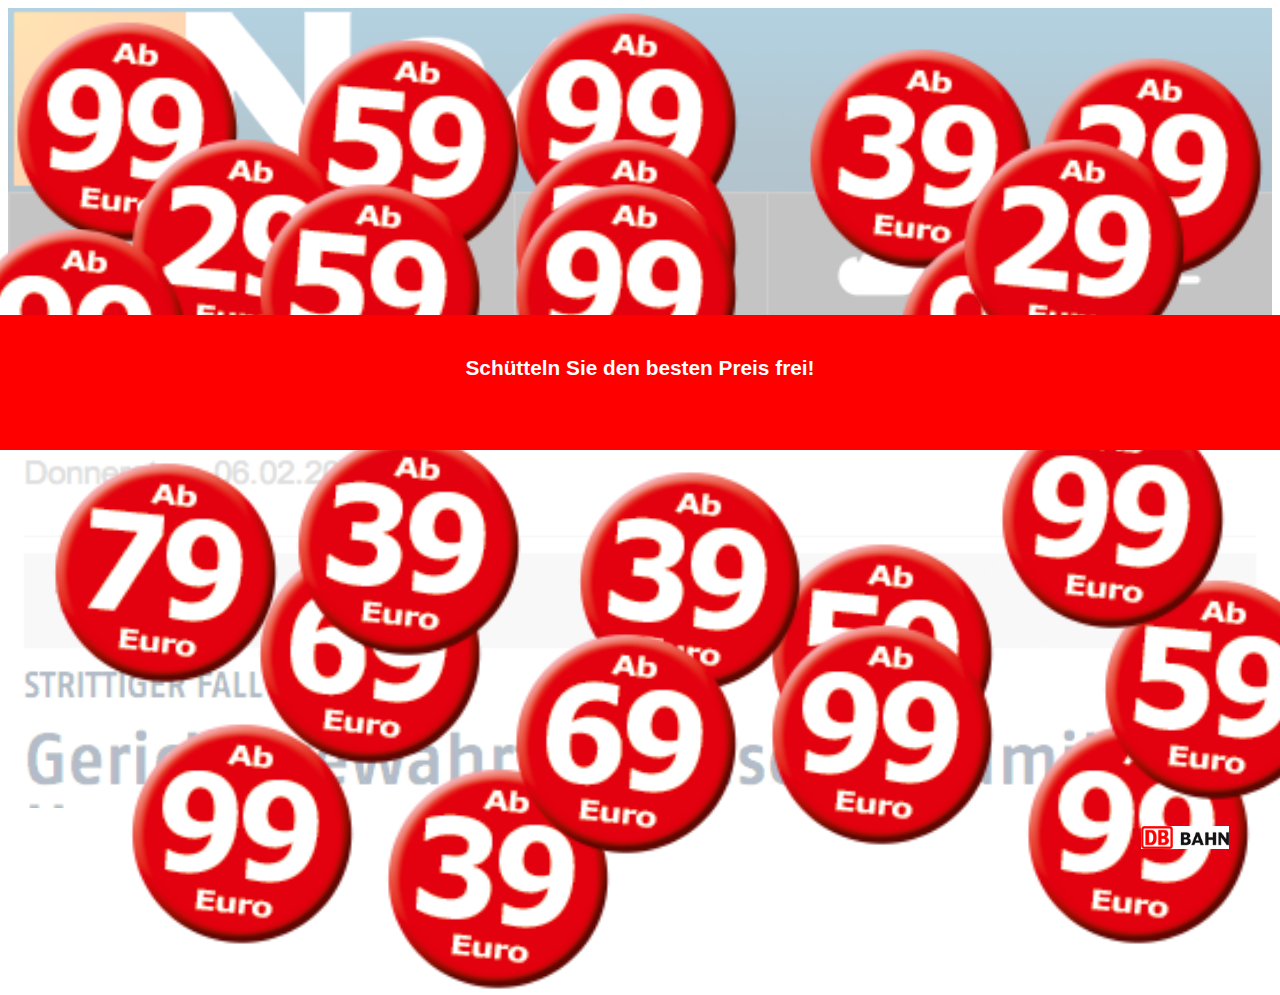
==== index.html @ 389d2ee1 "Create lupe()" ====
<!DOCTYPE html>
<!--[if lt IE 7]>      <html class="no-js lt-ie9 lt-ie8 lt-ie7"> <![endif]-->
<!--[if IE 7]>         <html class="no-js lt-ie9 lt-ie8"> <![endif]-->
<!--[if IE 8]>         <html class="no-js lt-ie9"> <![endif]-->
<!--[if gt IE 8]><!--> <html class="no-js"> <!--<![endif]-->
    <head>
        <meta charset="utf-8">
        <meta http-equiv="X-UA-Compatible" content="IE=edge">
        <title>Deutsche Bahn</title>
        <meta name="description" content="">
        <meta name="viewport" content="width=device-width, initial-scale=1">
        <link rel="stylesheet" href="css/normalize.css">
        <link rel="stylesheet" href="css/main.css">
        <script src="js/vendor/modernizr-2.6.2.min.js"></script>
    </head>
    <body>
        <!--[if lt IE 7]>
            <p class="browsehappy">You are using an <strong>outdated</strong> browser. Please <a href="http://browsehappy.com/">upgrade your browser</a> to improve your experience.</p>
        <![endif]-->

        <!-- Add your site or application content here -->
        <div class="main-container">
            <div class="transparent">
                <div id="btn1" class="btn"><img src="img/99.png"/></div>
                <div id="btn2" class="btn"><img src="img/59.png"/></div>
                <div id="btn3" class="btn"><img src="img/99.png"/></div>
                <div id="btn4" class="btn"><img src="img/39.png"/></div>
                <div id="btn5" class="btn"><img src="img/29.png"/></div>
                <div id="btn6" class="btn"><img src="img/29.png"/></div>
                <div id="btn7" class="btn"><img src="img/39.png"/></div>
                <div id="btn8" class="btn"><img src="img/59.png"/></div>
                <div id="btn9" class="btn"><img src="img/99.png"/></div>
                <div id="btn10" class="btn"><img src="img/99.png"/></div>
                <div id="btn11" class="btn"><img src="img/39.png"/></div>
                <div id="btn12" class="btn"><img src="img/99.png"/></div>
                <div id="btn13" class="btn"><img src="img/79.png"/></div>
                <div id="btn14" class="btn"><img src="img/59.png"/></div>
                <div id="btn15" class="btn"><img src="img/99.png"/></div>
                <div id="btn16" class="btn"><img src="img/39.png"/></div>
                <div id="btn17" class="btn"><img src="img/29.png"/></div>
                <div id="btn18" class="btn"><img src="img/69.png"/></div>
                <div id="btn19" class="btn"><img src="img/69.png"/></div>
                <div id="btn20" class="btn"><img src="img/59.png"/></div>
                <div id="btn21" class="btn"><img src="img/99.png"/></div>
                <div id="btn22" class="btn"><img src="img/99.png"/></div>
                <div id="btn23" class="btn"><img src="img/39.png"/></div>
                <div id="btn24" class="btn"><img src="img/99.png"/></div>
                <div class="txt"><h1>Schütteln Sie den besten Preis frei!</h1></div>
                <div class="logo-db"><img src="img/logo-db-bahn.png" align="right"/></div>
                
            </div>
        </div>
        <script src="//ajax.googleapis.com/ajax/libs/jquery/1.10.2/jquery.min.js"></script>
        <script>window.jQuery || document.write('<script src="js/vendor/jquery-1.10.2.min.js"><\/script>')</script>
        <script src="js/plugins.js"></script>
        <script src="js/main.js"></script>
    </body>
</html>
---- css/main.css ----
/*! HTML5 Boilerplate v4.3.0 | MIT License | http://h5bp.com/ */

/*
 * What follows is the result of much research on cross-browser styling.
 * Credit left inline and big thanks to Nicolas Gallagher, Jonathan Neal,
 * Kroc Camen, and the H5BP dev community and team.
 */

/* ==========================================================================
   Base styles: opinionated defaults
   ========================================================================== */

html,
button,
input,
select,
textarea {
    color: #222;
}

html {
    font-size: 1em;
    line-height: 1.4;
}

/*
 * Remove text-shadow in selection highlight: h5bp.com/i
 * These selection rule sets have to be separate.
 * Customize the background color to match your design.
 */

::-moz-selection {
    background: #b3d4fc;
    text-shadow: none;
}

::selection {
    background: #b3d4fc;
    text-shadow: none;
}

/*
 * A better looking default horizontal rule
 */

hr {
    display: block;
    height: 1px;
    border: 0;
    border-top: 1px solid #ccc;
    margin: 1em 0;
    padding: 0;
}

/*
 * Remove the gap between images, videos, audio and canvas and the bottom of
 * their containers: h5bp.com/i/440
 */

audio,
canvas,
img,
video {
    vertical-align: middle;
}

/*
 * Remove default fieldset styles.
 */

fieldset {
    border: 0;
    margin: 0;
    padding: 0;
}

/*
 * Allow only vertical resizing of textareas.
 */

textarea {
    resize: vertical;
}

/* ==========================================================================
   Browse Happy prompt
   ========================================================================== */

.browsehappy {
    margin: 0.2em 0;
    background: #ccc;
    color: #000;
    padding: 0.2em 0;
}

/* ==========================================================================
   Author's custom styles
   ========================================================================== */
body {
    font-family: Arial,sans-serif;
}

.main-container {
    background-image: url(../img/bg.png);
    background-repeat: no-repeat;
    background-size: 100%;
    height: 800px;
}

.transparent{
    background: rgba(255, 255, 255, 0.7);
    position: absolute;
    top: 0;
    left: 0;
    right: 0;
    bottom: 0;
    z-index: 1;
}

.main-container  > * {
    z-index: 10;
}

.transparent img {
    height: 100%;
    width: 100%;
}

.transparent h1 {
    color: #fff;
    text-align: center;
    font-size: 130%;
    margin: 3%;
}

.btn {
    width: 18%;
    position: absolute;
}
.txt {
    width: 100%;
    height: 15%;
    background: #f00;
    position: absolute;
    top: 35%;
}

.logo-db {
    position: absolute;
    bottom: 0%;
    right: 0%;
    margin-bottom: 4%;
    margin-right: 4%;

}

.logo-db img {
    width: 70%;
}

#magnifier {
    top: 45%;
    left: 40%;
    width: 50%;
    position: absolute;
    z-index: 20 ;
}


#btn1 {
    top: 2%;
    left: 1%;
}

#btn2 {
    top: 4%;
    left: 23%;
}

#btn3 {
    top: 1%;
    left: 40%;
}

#btn4 {
    top: 5%;
    left: 63%;
}

#btn5 {
    top: 6%;
    left: 81%;
}

#btn6 {
    top: 15%;
    left: 10%;
}

#btn7 {
    top: 15%;
    left: 40%;
}

#btn8 {
    top: 60%;
    left: 60%;
}

#btn9 {
    top: 25%;
    left: 70%;
}

#btn10 {
    top: 20%;
    left: 40%;
}

#btn11 {
    top: 85%;
    left: 30%;
}

#btn12 {
    top: 80%;
    left: 10%;
}
#btn13 {
    top: 51%;
    left: 4%;
}

#btn14 {
    top: 20%;
    left: 20%;
}

#btn15 {
    top: 80%;
    left: 80%;
}

#btn16 {
    top: 52%;
    left: 45%;
}

#btn17 {
    top: 15%;
    left: 75%;
}

#btn18 {
    top: 60%;
    left: 20%;
}

#btn19 {
    top: 70%;
    left: 40%;
}

#btn20 {
    top: 64%;
    left: 86%;
}

#btn21 {
    top: 25%;
    left: -3%;
}

#btn22 {
    top: 45%;
    left: 78%;
}

#btn23 {
    top: 48%;
    left: 23%;
}

#btn24 {
    top: 69%;
    left: 60%;
}


    

/* ==========================================================================
   Helper classes
   ========================================================================== */

/*
 * Image replacement
 */

.ir {
    background-color: transparent;
    border: 0;
    overflow: hidden;
    /* IE 6/7 fallback */
    *text-indent: -9999px;
}

.ir:before {
    content: "";
    display: block;
    width: 0;
    height: 150%;
}

/*
 * Hide from both screenreaders and browsers: h5bp.com/u
 */

.hidden {
    display: none !important;
    visibility: hidden;
}

/*
 * Hide only visually, but have it available for screenreaders: h5bp.com/v
 */

.visuallyhidden {
    border: 0;
    clip: rect(0 0 0 0);
    height: 1px;
    margin: -1px;
    overflow: hidden;
    padding: 0;
    position: absolute;
    width: 1px;
}

/*
 * Extends the .visuallyhidden class to allow the element to be focusable
 * when navigated to via the keyboard: h5bp.com/p
 */

.visuallyhidden.focusable:active,
.visuallyhidden.focusable:focus {
    clip: auto;
    height: auto;
    margin: 0;
    overflow: visible;
    position: static;
    width: auto;
}

/*
 * Hide visually and from screenreaders, but maintain layout
 */

.invisible {
    visibility: hidden;
}

/*
 * Clearfix: contain floats
 *
 * For modern browsers
 * 1. The space content is one way to avoid an Opera bug when the
 *    `contenteditable` attribute is included anywhere else in the document.
 *    Otherwise it causes space to appear at the top and bottom of elements
 *    that receive the `clearfix` class.
 * 2. The use of `table` rather than `block` is only necessary if using
 *    `:before` to contain the top-margins of child elements.
 */

.clearfix:before,
.clearfix:after {
    content: " "; /* 1 */
    display: table; /* 2 */
}

.clearfix:after {
    clear: both;
}

/*
 * For IE 6/7 only
 * Include this rule to trigger hasLayout and contain floats.
 */

.clearfix {
    *zoom: 1;
}

/* ==========================================================================
   EXAMPLE Media Queries for Responsive Design.
   These examples override the primary ('mobile first') styles.
   Modify as content requires.
   ========================================================================== */

@media only screen and (min-width: 35em) {
    /* Style adjustments for viewports that meet the condition */
}

@media print,
       (-o-min-device-pixel-ratio: 5/4),
       (-webkit-min-device-pixel-ratio: 1.25),
       (min-resolution: 120dpi) {
    /* Style adjustments for high resolution devices */
}

/* ==========================================================================
   Print styles.
   Inlined to avoid required HTTP connection: h5bp.com/r
   ========================================================================== */

@media print {
    * {
        background: transparent !important;
        color: #000 !important; /* Black prints faster: h5bp.com/s */
        box-shadow: none !important;
        text-shadow: none !important;
    }

    a,
    a:visited {
        text-decoration: underline;
    }

    a[href]:after {
        content: " (" attr(href) ")";
    }

    abbr[title]:after {
        content: " (" attr(title) ")";
    }

    /*
     * Don't show links for images, or javascript/internal links
     */

    .ir a:after,
    a[href^="javascript:"]:after,
    a[href^="#"]:after {
        content: "";
    }

    pre,
    blockquote {
        border: 1px solid #999;
        page-break-inside: avoid;
    }

    thead {
        display: table-header-group; /* h5bp.com/t */
    }

    tr,
    img {
        page-break-inside: avoid;
    }

    img {
        max-width: 100% !important;
    }

    @page {
        margin: 0.5cm;
    }

    p,
    h2,
    h3 {
        orphans: 3;
        widows: 3;
    }

    h2,
    h3 {
        page-break-after: avoid;
    }
}
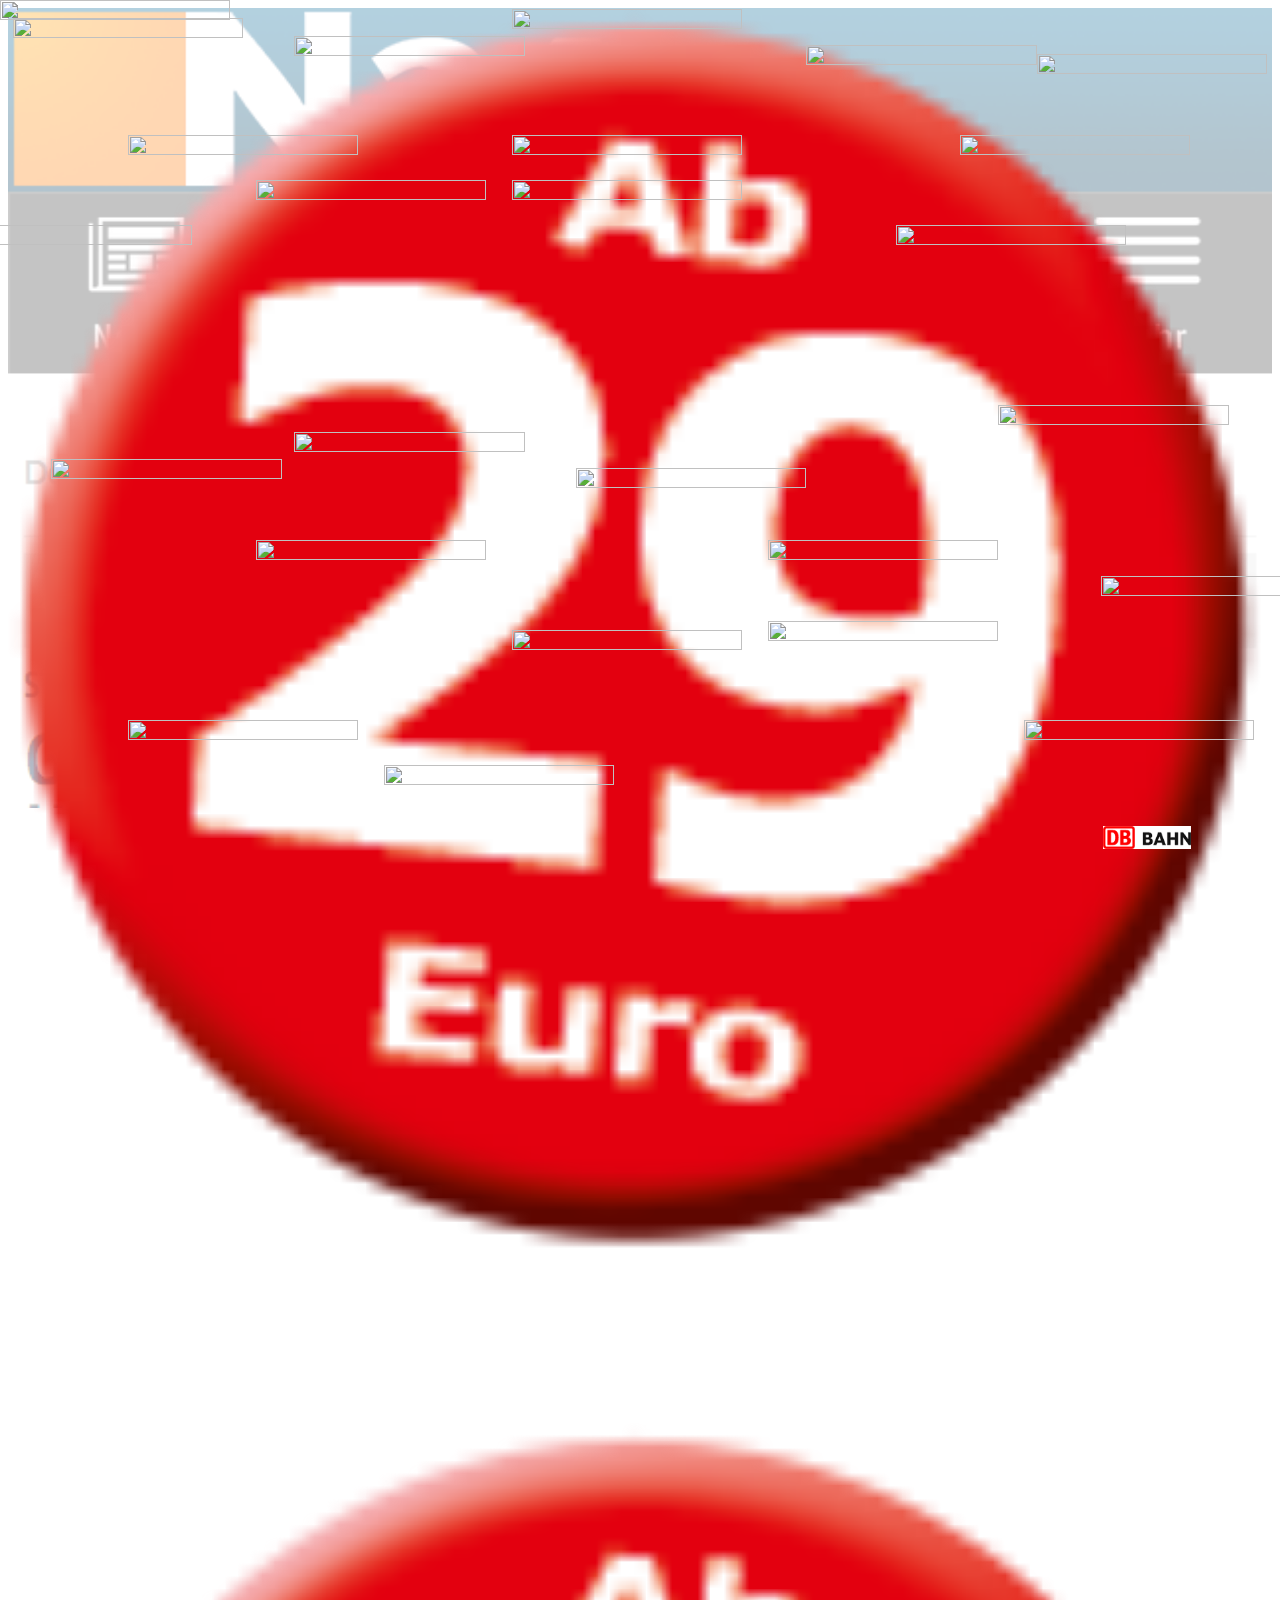
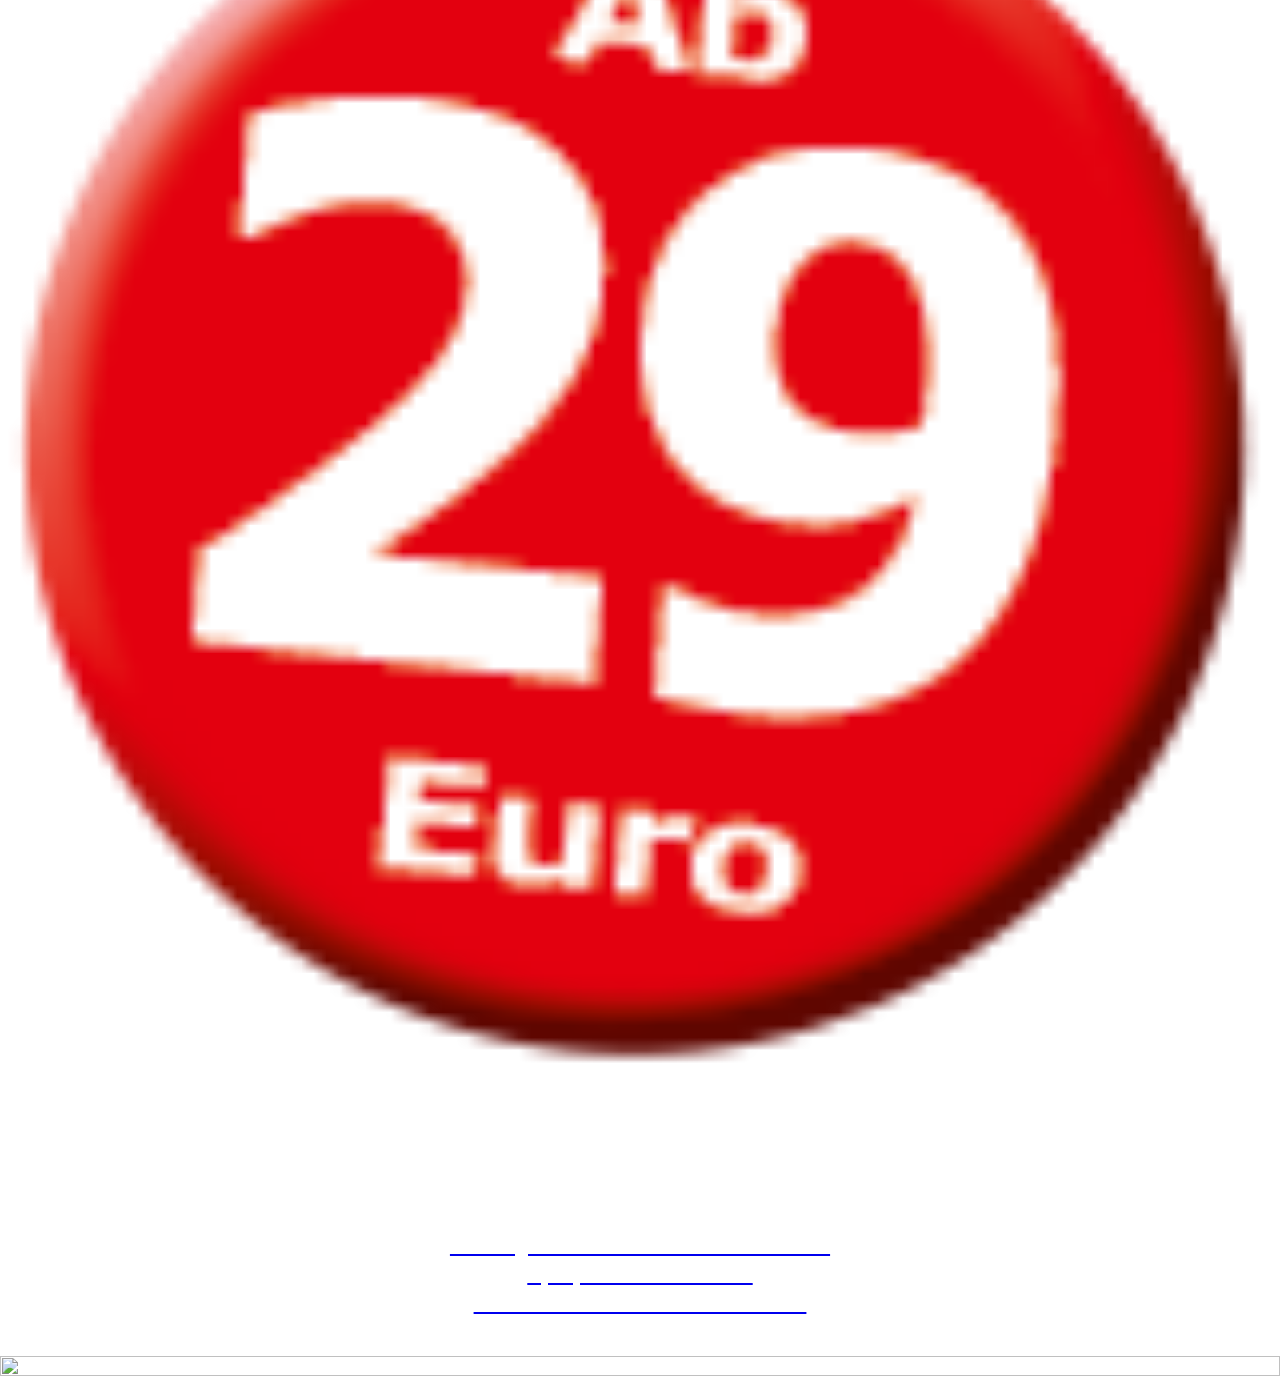
==== commit feb57d3b: "Create show_last_frame() for Lupe Ad" ====
--- a/index.html
+++ b/index.html
@@ -21,11 +21,10 @@
         <!-- Add your site or application content here -->
         <div class="main-container">
             <div class="transparent">
-                <div id="btn1" class="btn"><img src="img/99.png"/></div>
-                <div id="btn2" class="btn"><img src="img/59.png"/></div>
-                <div id="btn3" class="btn"><img src="img/99.png"/></div>
-                <div id="btn4" class="btn"><img src="img/39.png"/></div>
-                <div id="btn5" class="btn"><img src="img/29.png"/></div>
+                <div id="btn1-p" class="btn"><img src="img/59l.png"/></div>
+                <div id="btn2-p" class="btn"><img src="img/99r.png"/></div>
+
+<!--                 <div id="btn5" class="btn"><img src="img/29.png"/></div>
                 <div id="btn6" class="btn"><img src="img/29.png"/></div>
                 <div id="btn7" class="btn"><img src="img/39.png"/></div>
                 <div id="btn8" class="btn"><img src="img/59.png"/></div>
@@ -44,9 +43,52 @@
                 <div id="btn21" class="btn"><img src="img/99.png"/></div>
                 <div id="btn22" class="btn"><img src="img/99.png"/></div>
                 <div id="btn23" class="btn"><img src="img/39.png"/></div>
-                <div id="btn24" class="btn"><img src="img/99.png"/></div>
-                <div class="txt"><h1>Schütteln Sie den besten Preis frei!</h1></div>
-                <div class="logo-db"><img src="img/logo-db-bahn.png" align="right"/></div>
+                <div id="btn24" class="btn"><img src="img/99.png"/></div> -->
+                <div id="btn1" class="btn"><img src="img/0.png"/></div>
+                <div id="btn2" class="btn"><img src="img/0.png"/></div>
+                <div id="btn3" class="btn"><img src="img/0.png"/></div>
+                <div id="btn4" class="btn"><img src="img/0.png"/></div>
+                <div id="btn4-p" class="btn"><img src="img/89l.png"/></div>
+                <div id="btn5" class="btn"><img src="img/0.png"/></div>
+                <div id="btn5-p" class="btn"><img src="img/99r.png"/></div>
+                <div id="btn6" class="btn"><img src="img/0.png"/></div>
+                <div id="btn7" class="btn"><img src="img/0.png"/></div>
+                <div id="btn8" class="btn"><img src="img/0.png"/></div>
+                <div id="btn9" class="btn"><img src="img/0.png"/></div>
+                <div id="btn9-p" class="btn"><img src="img/39l.png"/></div>
+                <div id="btn10" class="btn"><img src="img/0.png"/></div>
+                <div id="btn11" class="btn"><img src="img/0.png"/></div>
+                <div id="btn12" class="btn"><img src="img/0.png"/></div>
+                <div id="btn13" class="btn"><img src="img/0.png"/></div>
+                <div id="btn14" class="btn"><img src="img/0.png"/></div>
+                <div id="btn15" class="btn"><img src="img/0.png"/></div>
+                <div id="btn16" class="btn"><img src="img/0.png"/></div>
+                <div id="btn17" class="btn"><img src="img/0.png"/></div>
+                <div id="btn18" class="btn"><img src="img/0.png"/></div>
+                <div id="btn18-p" class="btn"><img src="img/29l.png"/></div>
+                <div id="btn19" class="btn"><img src="img/0.png"/></div>
+                <div id="btn20" class="btn"><img src="img/0.png"/></div>
+                <div id="btn21" class="btn"><img src="img/0.png"/></div>
+                <div id="btn22" class="btn"><img src="img/0.png"/></div>
+                <div id="btn23" class="btn"><img src="img/0.png"/></div>
+                <div id="btn24" class="btn"><img src="img/0.png"/></div>
+                <div id="btn24-p" class="btn"><img src="img/39l.png"/></div>
+                <div id="btn25" class="btn"><img src="img/0.png"/></div>
+                <div id="btn25-p" class="btn"><img src="img/89l.png"/></div>
+                <div id="btn26" class="btn"><img src="img/0.png"/></div>
+                <div id="btn27" class="btn"><img src="img/0.png"/></div>
+                <div id="btn28" class="btn"><img src="img/0.png"/></div>
+                <div id="btn29" class="btn"><img src="img/0.png"/></div>
+                <div id="btn29-p" ><a href="http://ps.bahn.de/preissuche/preissuche/psc_start.post?"><img src="img/29.png"/></a></div>
+                <div class="text"><h1>Schütteln Sie den besten<br/>Preis frei!</h1></div>
+                <div id="btn30"><a href="http://ps.bahn.de/preissuche/preissuche/psc_start.post?dbkanal_004=L01_S01_D001_KPK0026_yoc-mystery-spf_LZ01"><img src="img/29.png"/></a></div>
+                <div class="text-try"><h1>Versuchen Sie es<br/>noch einmal!</h1></a></div>
+                <div class="text-after"><a href="http://ps.bahn.de/preissuche/preissuche/psc_start.post?dbkanal_004=L01_S01_D001_KPK0026_yoc-mystery-spf_LZ01"><h1>Günstig Bahn fahren deutschlandweit.<br/>Sparpreise ab 29 Euro.<br/> Jetzt schnell und einfach buchen.</h1></a>
+                <div id="btn-sparpreis"><a href="http://ps.bahn.de/preissuche/preissuche/psc_start.post?dbkanal_004=L01_S01_D001_KPK0026_yoc-mystery-spf_LZ01"><img src="img/btn-sparpreis.png"/></a></div>
+
+                  
+                </div> 
+                <div class="logo-db"><img src="img/logo-db-bahn.png" /></div>
                 
             </div>
         </div>
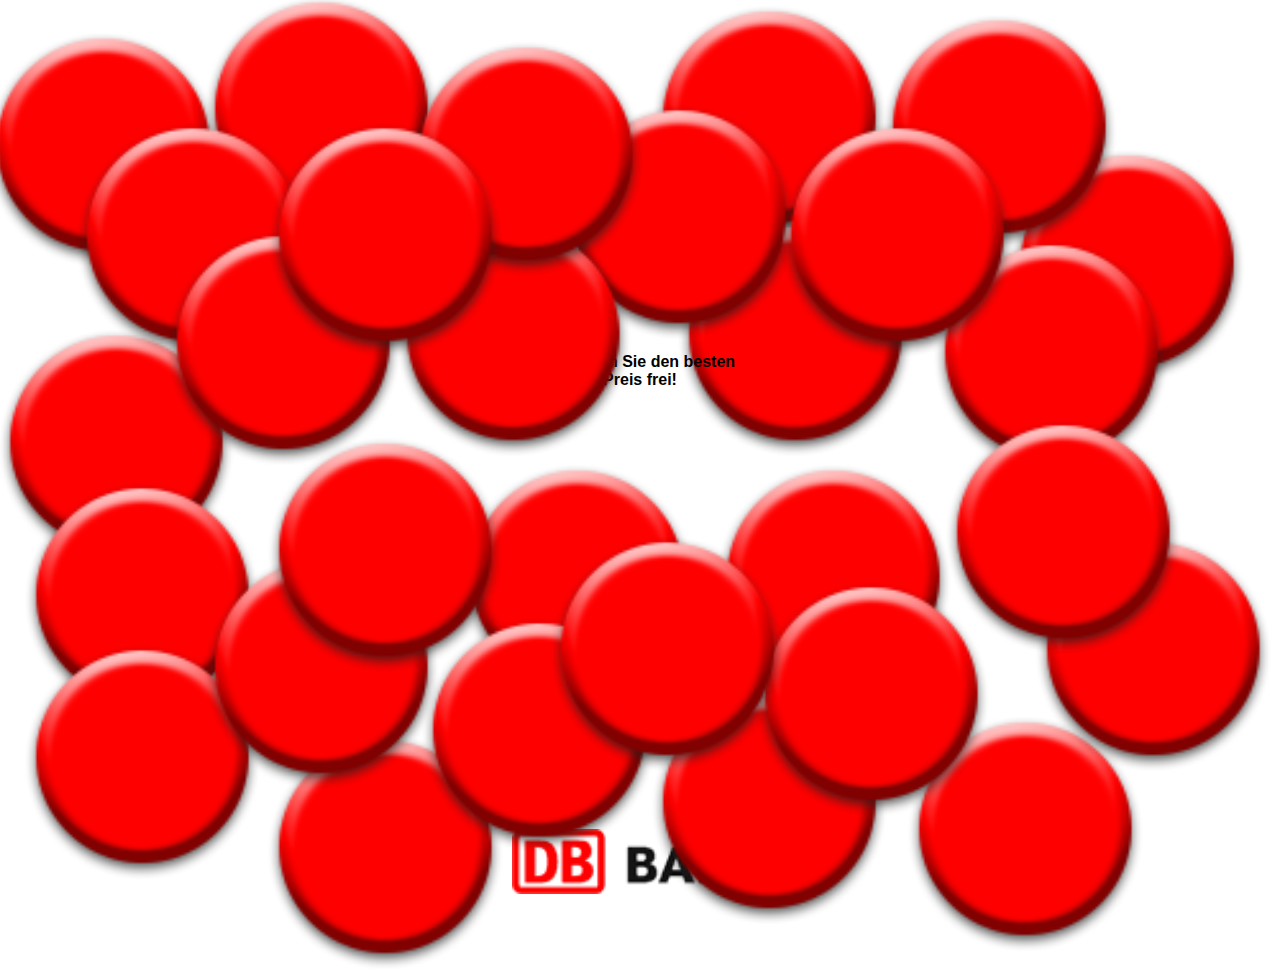
==== commit 165e77c1: "Apply new design" ====
--- a/index.html
+++ b/index.html
@@ -14,82 +14,73 @@
         <script src="js/vendor/modernizr-2.6.2.min.js"></script>
     </head>
     <body>
-        <!--[if lt IE 7]>
-            <p class="browsehappy">You are using an <strong>outdated</strong> browser. Please <a href="http://browsehappy.com/">upgrade your browser</a> to improve your experience.</p>
-        <![endif]-->
-
-        <!-- Add your site or application content here -->
         <div class="main-container">
             <div class="transparent">
-                <div id="btn1-p" class="btn"><img src="img/59l.png"/></div>
-                <div id="btn2-p" class="btn"><img src="img/99r.png"/></div>
-
-<!--                 <div id="btn5" class="btn"><img src="img/29.png"/></div>
-                <div id="btn6" class="btn"><img src="img/29.png"/></div>
-                <div id="btn7" class="btn"><img src="img/39.png"/></div>
-                <div id="btn8" class="btn"><img src="img/59.png"/></div>
-                <div id="btn9" class="btn"><img src="img/99.png"/></div>
-                <div id="btn10" class="btn"><img src="img/99.png"/></div>
-                <div id="btn11" class="btn"><img src="img/39.png"/></div>
-                <div id="btn12" class="btn"><img src="img/99.png"/></div>
-                <div id="btn13" class="btn"><img src="img/79.png"/></div>
-                <div id="btn14" class="btn"><img src="img/59.png"/></div>
-                <div id="btn15" class="btn"><img src="img/99.png"/></div>
-                <div id="btn16" class="btn"><img src="img/39.png"/></div>
-                <div id="btn17" class="btn"><img src="img/29.png"/></div>
-                <div id="btn18" class="btn"><img src="img/69.png"/></div>
-                <div id="btn19" class="btn"><img src="img/69.png"/></div>
-                <div id="btn20" class="btn"><img src="img/59.png"/></div>
-                <div id="btn21" class="btn"><img src="img/99.png"/></div>
-                <div id="btn22" class="btn"><img src="img/99.png"/></div>
-                <div id="btn23" class="btn"><img src="img/39.png"/></div>
-                <div id="btn24" class="btn"><img src="img/99.png"/></div> -->
                 <div id="btn1" class="btn"><img src="img/0.png"/></div>
+                <div id="btn1-p" class="btn"><img src="img/39l.png"/></div>
                 <div id="btn2" class="btn"><img src="img/0.png"/></div>
+                <div id="btn2-p" class="btn"><img src="img/49l.png"/></div>
                 <div id="btn3" class="btn"><img src="img/0.png"/></div>
+                <div id="btn3-p" class="btn"><img src="img/29-2.png"/></div>
                 <div id="btn4" class="btn"><img src="img/0.png"/></div>
-                <div id="btn4-p" class="btn"><img src="img/89l.png"/></div>
+                <div id="btn4-p" class="btn"><img src="img/59l.png"/></div>
                 <div id="btn5" class="btn"><img src="img/0.png"/></div>
-                <div id="btn5-p" class="btn"><img src="img/99r.png"/></div>
+                <div id="btn5-p" class="btn"><img src="img/69r.png"/></div>
                 <div id="btn6" class="btn"><img src="img/0.png"/></div>
+                <div id="btn6-p" class="btn"><img src="img/79r.png"/></div>
                 <div id="btn7" class="btn"><img src="img/0.png"/></div>
+                <div id="btn7-p" class="btn"><img src="img/29-1.png"/></div>  <!-- 29 buttton big -->
                 <div id="btn8" class="btn"><img src="img/0.png"/></div>
+                <div id="btn8-p" class="btn"><img src="img/29-2.png"/></div>
                 <div id="btn9" class="btn"><img src="img/0.png"/></div>
-                <div id="btn9-p" class="btn"><img src="img/39l.png"/></div>
+                <div id="btn9-p" class="btn"><img src="img/89l.png"/></div>
                 <div id="btn10" class="btn"><img src="img/0.png"/></div>
+                <div id="btn10-p" class="btn"><img src="img/79r.png"/></div>
                 <div id="btn11" class="btn"><img src="img/0.png"/></div>
+                <div id="btn11-p" class="btn"><img src="img/29-2.png"/></div> <!-- 29 buttton big -->
                 <div id="btn12" class="btn"><img src="img/0.png"/></div>
+                <div id="btn12-p" class="btn"><img src="img/49l.png"/></div>
                 <div id="btn13" class="btn"><img src="img/0.png"/></div>
+                <div id="btn13-p" class="btn"><img src="img/59r.png"/></div>
                 <div id="btn14" class="btn"><img src="img/0.png"/></div>
+                <div id="btn14-p" class="btn"><img src="img/79r.png"/></div>
                 <div id="btn15" class="btn"><img src="img/0.png"/></div>
+                <div id="btn15-p" class="btn"><img src="img/99r.png"/></div>
                 <div id="btn16" class="btn"><img src="img/0.png"/></div>
+                <div id="btn16-p" class="btn"><img src="img/89l.png"/></div>
                 <div id="btn17" class="btn"><img src="img/0.png"/></div>
+                <div id="btn17-p" class="btn"><img src="img/29-1.png"/></div>
                 <div id="btn18" class="btn"><img src="img/0.png"/></div>
-                <div id="btn18-p" class="btn"><img src="img/29l.png"/></div>
+                <div id="btn18-p" class="btn"><img src="img/39r.png"/></div>
                 <div id="btn19" class="btn"><img src="img/0.png"/></div>
+                <div id="btn19-p" class="btn"><img src="img/59l.png"/></div>
                 <div id="btn20" class="btn"><img src="img/0.png"/></div>
+                <div id="btn20-p" class="btn"><img src="img/99r.png"/></div>
                 <div id="btn21" class="btn"><img src="img/0.png"/></div>
+                <div id="btn21-p" class="btn"><img src="img/79r.png"/></div>
                 <div id="btn22" class="btn"><img src="img/0.png"/></div>
+                <div id="btn22-p" class="btn"><img src="img/29-3.png"/></div> <!-- 29 buttton big -->
                 <div id="btn23" class="btn"><img src="img/0.png"/></div>
+                <div id="btn23-p" class="btn"><img src="img/69r.png"/></div>
                 <div id="btn24" class="btn"><img src="img/0.png"/></div>
-                <div id="btn24-p" class="btn"><img src="img/39l.png"/></div>
+                <div id="btn24-p" class="btn"><img src="img/79r.png"/></div>
                 <div id="btn25" class="btn"><img src="img/0.png"/></div>
                 <div id="btn25-p" class="btn"><img src="img/89l.png"/></div>
                 <div id="btn26" class="btn"><img src="img/0.png"/></div>
+                <div id="btn26-p" class="btn"><img src="img/99r.png"/></div>
                 <div id="btn27" class="btn"><img src="img/0.png"/></div>
+                <div id="btn27-p" class="btn"><img src="img/39l.png"/></div>
                 <div id="btn28" class="btn"><img src="img/0.png"/></div>
+                <div id="btn28-p" class="btn"><img src="img/49l.png"/></div>
                 <div id="btn29" class="btn"><img src="img/0.png"/></div>
-                <div id="btn29-p" ><a href="http://ps.bahn.de/preissuche/preissuche/psc_start.post?"><img src="img/29.png"/></a></div>
+                <div id="btn29-p" class="btn" ><img src="img/69r.png"/></div>
+                <div id="btn30-p" class="btn" ><img src="img/29-1.png"/></div>
                 <div class="text"><h1>Schütteln Sie den besten<br/>Preis frei!</h1></div>
-                <div id="btn30"><a href="http://ps.bahn.de/preissuche/preissuche/psc_start.post?dbkanal_004=L01_S01_D001_KPK0026_yoc-mystery-spf_LZ01"><img src="img/29.png"/></a></div>
-                <div class="text-try"><h1>Versuchen Sie es<br/>noch einmal!</h1></a></div>
+                <div class="train"><img src="img/db-train.jpg"/></div>
                 <div class="text-after"><a href="http://ps.bahn.de/preissuche/preissuche/psc_start.post?dbkanal_004=L01_S01_D001_KPK0026_yoc-mystery-spf_LZ01"><h1>Günstig Bahn fahren deutschlandweit.<br/>Sparpreise ab 29 Euro.<br/> Jetzt schnell und einfach buchen.</h1></a>
-                <div id="btn-sparpreis"><a href="http://ps.bahn.de/preissuche/preissuche/psc_start.post?dbkanal_004=L01_S01_D001_KPK0026_yoc-mystery-spf_LZ01"><img src="img/btn-sparpreis.png"/></a></div>
-
-                  
+                <div id="btn-buchen"><a href="http://ps.bahn.de/preissuche/preissuche/psc_start.post?dbkanal_004=L01_S01_D001_KPK0026_yoc-mystery-spf_LZ01" class="button"><span><span>Jetzt buchen</span></span></a></div>   
                 </div> 
-                <div class="logo-db"><img src="img/logo-db-bahn.png" /></div>
-                
+                <div id="logo-db"><a href="http://www.bahn.de"><img src="img/logo-db-bahn.png" /></a></div>               
             </div>
         </div>
         <script src="//ajax.googleapis.com/ajax/libs/jquery/1.10.2/jquery.min.js"></script>
--- a/css/main.css
+++ b/css/main.css
@@ -1,480 +1,673 @@
-/*! HTML5 Boilerplate v4.3.0 | MIT License | http://h5bp.com/ */
-
-/*
- * What follows is the result of much research on cross-browser styling.
- * Credit left inline and big thanks to Nicolas Gallagher, Jonathan Neal,
- * Kroc Camen, and the H5BP dev community and team.
- */
-
-/* ==========================================================================
-   Base styles: opinionated defaults
-   ========================================================================== */
-
-html,
-button,
-input,
-select,
-textarea {
-    color: #222;
-}
-
 html {
-    font-size: 1em;
-    line-height: 1.4;
-}
-
-/*
- * Remove text-shadow in selection highlight: h5bp.com/i
- * These selection rule sets have to be separate.
- * Customize the background color to match your design.
- */
-
-::-moz-selection {
-    background: #b3d4fc;
-    text-shadow: none;
-}
-
-::selection {
-    background: #b3d4fc;
-    text-shadow: none;
-}
-
-/*
- * A better looking default horizontal rule
- */
-
-hr {
-    display: block;
-    height: 1px;
-    border: 0;
-    border-top: 1px solid #ccc;
-    margin: 1em 0;
-    padding: 0;
-}
-
-/*
- * Remove the gap between images, videos, audio and canvas and the bottom of
- * their containers: h5bp.com/i/440
- */
-
-audio,
-canvas,
-img,
-video {
-    vertical-align: middle;
-}
-
-/*
- * Remove default fieldset styles.
- */
-
-fieldset {
-    border: 0;
+    overflow: hidden;
+}
+
+body {
     margin: 0;
-    padding: 0;
-}
-
-/*
- * Allow only vertical resizing of textareas.
- */
-
-textarea {
-    resize: vertical;
-}
-
-/* ==========================================================================
-   Browse Happy prompt
-   ========================================================================== */
-
-.browsehappy {
-    margin: 0.2em 0;
-    background: #ccc;
-    color: #000;
-    padding: 0.2em 0;
-}
-
-/* ==========================================================================
-   Author's custom styles
-   ========================================================================== */
-body {
+    min-height: 304px;
+    overflow: hidden;
+    background-size: 100% auto;
     font-family: Arial,sans-serif;
-}
-
-.main-container {
-    background-image: url(../img/bg.png);
-    background-repeat: no-repeat;
-    background-size: 100%;
-    height: 800px;
-}
-
-.transparent{
-    background: rgba(255, 255, 255, 0.7);
+    background-image: url(../img/bg2.png);
+    background-repeat: repeat;
+}
+
+#container {
     position: absolute;
     top: 0;
     left: 0;
-    right: 0;
-    bottom: 0;
-    z-index: 1;
-}
-
-.main-container  > * {
-    z-index: 10;
+    width: 100%;
+    height: 100%;
+    overflow: hidden;
 }
 
 .transparent img {
-    height: 100%;
     width: 100%;
 }
 
-.transparent h1 {
-    color: #fff;
+h1, a {
     text-align: center;
-    font-size: 130%;
-    margin: 3%;
+    font-size: 100%;
+    font-family: Arial
 }
 
 .btn {
-    width: 18%;
-    position: absolute;
-}
-.txt {
+    position: absolute;
+    -webkit-animation-duration: 0.8s;
+    -webkit-transform-origin:50% 50%;
+    -webkit-animation-iteration-count: infinite;
+    -webkit-animation-timing-function: linear;
+}
+
+/* Shaking */
+
+@-webkit-keyframes spaceboots {
+    0% { -webkit-transform: translate(2px, 1px) rotate(0deg); }
+    10% { -webkit-transform: translate(-1px, -2px) rotate(-1deg); }
+    20% { -webkit-transform: translate(-3px, 0px) rotate(1deg); }
+    30% { -webkit-transform: translate(0px, 2px) rotate(0deg); }
+    40% { -webkit-transform: translate(1px, -1px) rotate(1deg); }
+    50% { -webkit-transform: translate(-1px, 2px) rotate(-1deg); }
+    60% { -webkit-transform: translate(-3px, 1px) rotate(0deg); }
+    70% { -webkit-transform: translate(2px, 1px) rotate(-1deg); }
+    80% { -webkit-transform: translate(-1px, -1px) rotate(1deg); }
+    90% { -webkit-transform: translate(2px, 2px) rotate(0deg); }
+    100% { -webkit-transform: translate(1px, -2px) rotate(-1deg); }
+}
+
+@-webkit-keyframes spaceboots-2 {
+    0% { -webkit-transform: translate(4px, 1px) rotate(2deg); }
+    10% { -webkit-transform: translate(-0px, -2px) rotate(0deg); }
+    20% { -webkit-transform: translate(-3px, 0px) rotate(2deg); }
+    30% { -webkit-transform: translate(0px, 5px) rotate(1deg); }
+    40% { -webkit-transform: translate(0px, -1px) rotate(0deg); }
+    50% { -webkit-transform: translate(-1px, 2px) rotate(1deg); }
+    60% { -webkit-transform: translate(-5px, 1px) rotate(1deg); }
+    70% { -webkit-transform: translate(2px, 2px) rotate(-2deg); }
+    80% { -webkit-transform: translate(0px, -1px) rotate(1deg); }
+    90% { -webkit-transform: translate(2px, 3px) rotate(0deg); }
+    100% { -webkit-transform: translate(0px, -2px) rotate(-1deg); }
+}
+
+@-webkit-keyframes spaceboots-3 {
+    0% { -webkit-transform: translate(8px, 2px) rotate(3deg); }
+    10% { -webkit-transform: translate(4px, 1px) rotate(1deg); }
+    20% { -webkit-transform: translate(-2px, 0px) rotate(-2deg); }
+    30% { -webkit-transform: translate(0px, 5px) rotate(1deg); }
+    80% { -webkit-transform: translate(0px, -1px) rotate(1deg); }
+    90% { -webkit-transform: translate(2px, 3px) rotate(0deg); }
+    100% { -webkit-transform: translate(0px, -2px) rotate(-1deg); }
+}
+
+@-webkit-keyframes spaceboots-4 {
+    50% { -webkit-transform: translate(-12px, 2px) rotate(2deg); }
+    60% { -webkit-transform: translate(-3px, 1px) rotate(3deg); }
+    70% { -webkit-transform: translate(12px, 5px) rotate(-5deg); }
+    80% { -webkit-transform: translate(0px, -2px) rotate(1deg); }
+    90% { -webkit-transform: translate(6px, 5px) rotate(0deg); }
+    100% { -webkit-transform: translate(0px, 3px) rotate(2deg); }
+}
+
+@-webkit-keyframes spaceboots-5 {
+    40% { -webkit-transform: translate(10px, -1px) rotate(5deg); }
+    50% { -webkit-transform: translate(-8px, 2px) rotate(-1deg); }
+    60% { -webkit-transform: translate(-3px, 7px) rotate(5deg); }
+    70% { -webkit-transform: translate(16px, 2px) rotate(-1deg); }
+    80% { -webkit-transform: translate(-1px, -1px) rotate(1deg); }
+    90% { -webkit-transform: translate(8px, 2px) rotate(0deg); }
+    100% { -webkit-transform: translate(1px, -2px) rotate(-1deg); }
+}
+
+/* DB original "Jetzt Buchen" */
+
+.button {
+    background:url(../img/button_left.png) no-repeat 0 0;
+    display:inline-block;
+    height:27px;
+    padding:0;
+    padding-left:31px;
+    border:0;
+
+}
+.button span {
+    background:url(../img/button_right.png) no-repeat right 0;
+    display:block;
+    height:27px;
+
+}
+.button span span {
+    background:url(../img/button_center.png) repeat-x 0 0;
+    display:block;
+    height:24px;
+    margin-right:9px;
+    padding-top:3px;
+    color:#fff;
+    font-weight:bold;
+    font-size:14px;
+    font-family:Arial,sans-serif;
+    text-shadow:0 1px 4px #333;
+    line-height:18px;
+
+}
+.button.hover,.button.hover span span{
+    background-position:0 -27px
+}
+.button.hover span {
+    background-position:right -27px
+}
+
+.text {
     width: 100%;
-    height: 15%;
-    background: #f00;
-    position: absolute;
-    top: 35%;
-}
-
-.logo-db {
-    position: absolute;
-    bottom: 0%;
-    right: 0%;
-    margin-bottom: 4%;
-    margin-right: 4%;
-
-}
-
-.logo-db img {
-    width: 70%;
-}
-
-#magnifier {
-    top: 45%;
-    left: 40%;
-    width: 50%;
-    position: absolute;
-    z-index: 20 ;
-}
-
+    height: 25%;
+    position: absolute;
+    top: 38%;
+}
+.train{
+    width: 100%;
+    position: absolute;
+    top: 0%;
+    display: none;
+}
+
+.text-after{
+    width: 100%;
+    position: absolute;
+    display: none;
+    top: 45%
+}
+
+.text-after a{
+    text-decoration: none;
+    color: black;
+}
+
+#logo-db {
+    width: 100%;
+    text-align: center;
+    bottom: 2px;
+    position: absolute;
+}
+
+#logo-db img {
+    width: 20%;
+}
+
+#btn-buchen {
+    text-align: center;
+    margin-top: 5%;
+}
+
+/* Buttons */
 
 #btn1 {
     top: 2%;
+    left: -2%;
+    width: 20%;
+    z-index: 2;
+    -webkit-animation-name: spaceboots-3;
+    -webkit-animation-duration: 0.6s;
+}
+
+#btn1-p {
+    top: 2%;
+    left: -2%;
+    width: 20%;
+    z-index: 2;
+    display: none;
+}
+
+#btn2 {
+    top: -2%;
+    left: 15%;
+    width: 20%;
+    z-index: 0;
+}
+
+#btn2-p {
+    top: -2%;
+    left: 15%;
+    width: 20%;
+    z-index: 0;
+    display: none;
+}
+
+#btn3 {
+    top: 3%;
+    left: 31%;
+    width: 20%;
+    z-index: 120;
+    -webkit-animation-name: spaceboots-2;
+    -webkit-animation-duration: 0.3s;
+}
+
+#btn3-p {
+    top: 3%;
+    left: 31%;
+    width: 20%;
+    z-index: 120;
+    display: none;
+}
+
+#btn4 {
+    top: -1%;
+    left: 50%;
+    width: 20%;
+    -webkit-animation-name: spaceboots-2;
+    -webkit-animation-duration: 0.6s;
+}
+
+#btn4-p {
+    top: -1%;
+    left: 50%;
+    width: 20%;
+    display: none;
+}
+
+#btn5 {
+    top: 0%;
+    left: 68%;
+    width: 20%;
+    z-index: 100;
+    -webkit-animation-name: spaceboots-4;
+    -webkit-animation-duration: 0.2s;
+}
+
+#btn5-p {
+    top: 0%;
+    left: 68%;
+    width: 20%;
+    display: none;
+}
+
+#btn6 {
+    top: 12%;
+    left: 5%;
+    width: 20%;
+    z-index: 8;
+    -webkit-animation-name: spaceboots;
+    -webkit-animation-duration: 0.3s;
+}
+
+#btn6-p {
+    top: 12%;
+    left: 5%;
+    width: 20%;
+    z-index: 8;
+    display: none;
+}
+
+/* 29 Button */
+
+#btn7 {
+    top: 10%;
+    left: 43%;
+    width: 20%;
+    z-index: 80;
+    -webkit-animation-name: spaceboots-5;
+    -webkit-animation-duration: 0.5s;
+}
+
+#btn7-p {
+    top: 5%;
+    left: 35%;
+    width: 35%;
+    z-index: 150;
+    display: none;
+    -webkit-animation-name: spaceboots-2;
+    -webkit-animation-duration: 0.3s;
+}
+
+#btn8 {
+    top: 58%;
+    left: 42%;
+    width: 20%;
+    z-index: 90;
+    -webkit-animation-name: spaceboots-3;
+    -webkit-animation-duration: 0.3s;
+}
+
+#btn8-p {
+    top: 58%;
+    left: 42%;
+    width: 20%;
+    z-index: 90;
+    display: none;
+}
+
+#btn9 {
+    top: 12%;
+    left: 60%;
+    width: 20%;
+    z-index: 120;
+    -webkit-animation-name: spaceboots-4;
+    -webkit-animation-duration: 0.6s;
+}
+
+#btn9-p {
+    top: 12%;
+    left: 60%;
+    width: 20%;
+    z-index: 120;
+    display: none;
+}
+
+#btn10 {
+    top: 15%;
+    left: 78%;
+    width: 20%;
+    z-index: 80;
+}
+
+#btn10-p {
+    top: 15%;
+    left: 78%;
+    width: 20%;
+    z-index: 80;
+    display: none;
+}
+
+/* 29 Button */
+
+#btn11 {
+    top: 35%;
+    left: -1%;
+    width: 20%;
+    -webkit-animation-name: spaceboots;
+    -webkit-animation-duration: 0.4s;
+}
+
+#btn11-p {
+    top: 35%;
+    left: 5%;
+    width: 35%;
+    display: none;
+    z-index: 150;
+    -webkit-animation-name: spaceboots-2;
+    -webkit-animation-duration: 0.3s;
+}
+
+#btn12 {
+    top: 24%;
+    left: 12%;
+    width: 20%;
+    z-index: 80;
+    -webkit-animation-name: spaceboots-5;
+    -webkit-animation-duration: 0.3s;
+}
+
+#btn12-p {
+    top: 24%;
+    left: 12%;
+    width: 20%;
+    z-index: 80;
+    display: none;
+}
+
+#btn13 {
+    top: 23%;
+    left: 30%;
+    width: 20%;
+    z-index: 80;
+    -webkit-animation-name: spaceboots-2;
+    -webkit-animation-duration: 0.7s;
+}
+
+#btn13-p {
+    top: 23%;
+    left: 30%;
+    width: 20%;
+    z-index: 80;
+    display: none;
+}
+
+#btn14 {
+    top: 12%;
+    left: 20%;
+    width: 20%;
+    z-index: 120;
+    -webkit-animation-name: spaceboots-2;
+    -webkit-animation-duration: 0.5s;
+}
+
+#btn14-p {
+    top: 12%;
+    left: 20%;
+    width: 20%;
+    z-index: 120;
+    display: none;
+}
+
+#btn15 {
+    top: 23%;
+    left: 52%;
+    width: 20%;
+    -webkit-animation-name: spaceboots;
+    -webkit-animation-duration: 0.9s;
+}
+
+#btn15-p {
+    top: 23%;
+    left: 52%;
+    width: 20%;
+    display: none;
+}
+
+#btn16 {
+    top: 25%;
+    left: 72%;
+    width: 20%;
+    z-index: 80;
+    -webkit-animation-name: spaceboots-2;
+    -webkit-animation-duration: 0.9s;
+}
+
+#btn16-p {
+    top: 25%;
+    left: 72%;
+    width: 20%;
+    z-index: 80;
+    display: none;
+}
+
+#btn17 {
+    top: 45%;
+    left: 73%;
+    width: 20%;
+    z-index: 80;
+    -webkit-animation-name: spaceboots-2;
+    -webkit-animation-duration: 0.6s;
+}
+
+#btn17-p {
+    top: 45%;
+    left: 73%;
+    width: 20%;
+    z-index: 80;
+    display: none;
+}
+
+#btn18 {
+    top: 47%;
+    left: 20%;
+    width: 20%;
+    z-index: 80;
+    -webkit-animation-name: spaceboots-4;
+    -webkit-animation-duration: 0.5s;
+}
+
+#btn18-p {
+    top: 47%;
+    left: 20%;
+    width: 20%;
+    z-index: 80;
+    display: none;
+}
+
+#btn19 {
+    top: 67%;
+    left:32%;
+    width: 20%;
+    z-index: 80;
+    -webkit-animation-name: spaceboots-5;
+    -webkit-animation-duration: 0.4s;
+}
+
+#btn19-p {
+    top: 67%;
+    left:32%;
+    width: 20%;
+    z-index: 80;
+    display: none;
+}
+
+#btn20 {
+    top: 63%;
+    left: 58%;
+    width: 20%;
+    z-index: 80;
+    -webkit-animation-name: spaceboots-3;
+    -webkit-animation-duration: 0.4s;
+}
+
+#btn20-p {
+    top: 63%;
+    left: 58%;
+    width: 20%;
+    z-index: 80;
+    display: none;
+}
+
+#btn21 {
+    top: 58%;
+    left: 80%;
+    width: 20%;
+    z-index: 10;
+    -webkit-animation-name: spaceboots-2;
+    -webkit-animation-duration: 0.6s;
+}
+
+#btn21-p {
+    top: 58%;
+    left: 80%;
+    width: 20%;
+    z-index: 10;
+    display: none;
+}
+
+/* 29 Button */
+
+#btn22 {
+    top: 50%;
+    left: 55%;
+    width: 20%;
+    z-index: 5;
+    -webkit-animation-name: spaceboot;
+    -webkit-animation-duration: 0.4s;
+}
+
+#btn22-p {
+    top: 50%;
+    left: 55%;
+    width: 35%;
+    z-index: 150;
+    display: none;
+    -webkit-animation-name: spaceboots-2;
+    -webkit-animation-duration: 0.2s;
+}
+
+#btn23 {
+    top: 50%;
+    left: 35%;
+    width: 20%;
+    z-index: 10;
+    -webkit-animation-name: spaceboots-2;
+    -webkit-animation-duration: 0.6s;
+}
+
+#btn23-p {
+    top: 50%;
+    left: 35%;
+    width: 20%;
+    z-index: 10;
+    display: none;
+}
+
+#btn24 {
+    top: 60%;
+    left: 15%;
+    width: 20%;
+    z-index: 10;
+}
+
+#btn24-p {
+    top: 60%;
+    left: 15%;
+    width: 20%;
+    z-index: 10;
+    display: none;
+}
+
+#btn25 {
+    top: 75%;
+    left: 50%;
+    width: 20%;
+    z-index: 10;
+}
+#btn25-p {
+    top: 75%;
+    left: 50%;
+    width: 20%;
+    z-index: 10;
+    display: none;
+}
+
+#btn26 {
+    top: 52%;
     left: 1%;
-}
-
-#btn2 {
-    top: 4%;
-    left: 23%;
-}
-
-#btn3 {
-    top: 1%;
-    left: 40%;
-}
-
-#btn4 {
-    top: 5%;
-    left: 63%;
-}
-
-#btn5 {
-    top: 6%;
-    left: 81%;
-}
-
-#btn6 {
+    width: 20%;
+}
+
+#btn26-p {
+    top: 52%;
+    left: 1%;
+    width: 20%;
+    display: none;
+}
+
+#btn27 {
+    top: 80%;
+    left: 20%;
+    width: 20%;
+    -webkit-animation-name: spaceboots-3;
+    -webkit-animation-duration: 0.1s;
+}
+
+#btn27-p {
+    top: 80%;
+    left: 20%;
+    width: 20%;
+    display: none;
+}
+
+#btn28 {
+    top: 78%;
+    left: 70%;
+    width: 20%;
+    -webkit-animation-name: spaceboots-2;
+    -webkit-animation-duration: 0.4s;
+}
+
+#btn28-p {
+    top: 78%;
+    left: 70%;
+    width: 20%;
+    display: none;
+}
+
+#btn29 {
+    top: 70%;
+    left: 1%;
+    width: 20%;
+    -webkit-animation-name: spaceboots;
+    -webkit-animation-duration: 0.1s;
+
+}
+
+#btn29-p {
+    top: 70%;
+    left: 1%;
+    width: 20%;
+    display: none;
+    position: absolute;
+}
+
+#btn30-p {
     top: 15%;
-    left: 10%;
-}
-
-#btn7 {
-    top: 15%;
-    left: 40%;
-}
-
-#btn8 {
-    top: 60%;
-    left: 60%;
-}
-
-#btn9 {
-    top: 25%;
-    left: 70%;
-}
-
-#btn10 {
-    top: 20%;
-    left: 40%;
-}
-
-#btn11 {
-    top: 85%;
-    left: 30%;
-}
-
-#btn12 {
-    top: 80%;
-    left: 10%;
-}
-#btn13 {
-    top: 51%;
-    left: 4%;
-}
-
-#btn14 {
-    top: 20%;
-    left: 20%;
-}
-
-#btn15 {
-    top: 80%;
-    left: 80%;
-}
-
-#btn16 {
-    top: 52%;
-    left: 45%;
-}
-
-#btn17 {
-    top: 15%;
-    left: 75%;
-}
-
-#btn18 {
-    top: 60%;
-    left: 20%;
-}
-
-#btn19 {
-    top: 70%;
-    left: 40%;
-}
-
-#btn20 {
-    top: 64%;
-    left: 86%;
-}
-
-#btn21 {
-    top: 25%;
-    left: -3%;
-}
-
-#btn22 {
-    top: 45%;
-    left: 78%;
-}
-
-#btn23 {
-    top: 48%;
-    left: 23%;
-}
-
-#btn24 {
-    top: 69%;
-    left: 60%;
-}
-
-
-    
-
-/* ==========================================================================
-   Helper classes
-   ========================================================================== */
-
-/*
- * Image replacement
- */
-
-.ir {
-    background-color: transparent;
-    border: 0;
-    overflow: hidden;
-    /* IE 6/7 fallback */
-    *text-indent: -9999px;
-}
-
-.ir:before {
-    content: "";
-    display: block;
-    width: 0;
-    height: 150%;
-}
-
-/*
- * Hide from both screenreaders and browsers: h5bp.com/u
- */
-
-.hidden {
-    display: none !important;
-    visibility: hidden;
-}
-
-/*
- * Hide only visually, but have it available for screenreaders: h5bp.com/v
- */
-
-.visuallyhidden {
-    border: 0;
-    clip: rect(0 0 0 0);
-    height: 1px;
-    margin: -1px;
-    overflow: hidden;
-    padding: 0;
-    position: absolute;
-    width: 1px;
-}
-
-/*
- * Extends the .visuallyhidden class to allow the element to be focusable
- * when navigated to via the keyboard: h5bp.com/p
- */
-
-.visuallyhidden.focusable:active,
-.visuallyhidden.focusable:focus {
-    clip: auto;
-    height: auto;
-    margin: 0;
-    overflow: visible;
-    position: static;
-    width: auto;
-}
-
-/*
- * Hide visually and from screenreaders, but maintain layout
- */
-
-.invisible {
-    visibility: hidden;
-}
-
-/*
- * Clearfix: contain floats
- *
- * For modern browsers
- * 1. The space content is one way to avoid an Opera bug when the
- *    `contenteditable` attribute is included anywhere else in the document.
- *    Otherwise it causes space to appear at the top and bottom of elements
- *    that receive the `clearfix` class.
- * 2. The use of `table` rather than `block` is only necessary if using
- *    `:before` to contain the top-margins of child elements.
- */
-
-.clearfix:before,
-.clearfix:after {
-    content: " "; /* 1 */
-    display: table; /* 2 */
-}
-
-.clearfix:after {
-    clear: both;
-}
-
-/*
- * For IE 6/7 only
- * Include this rule to trigger hasLayout and contain floats.
- */
-
-.clearfix {
-    *zoom: 1;
-}
-
-/* ==========================================================================
-   EXAMPLE Media Queries for Responsive Design.
-   These examples override the primary ('mobile first') styles.
-   Modify as content requires.
-   ========================================================================== */
-
-@media only screen and (min-width: 35em) {
-    /* Style adjustments for viewports that meet the condition */
-}
-
-@media print,
-       (-o-min-device-pixel-ratio: 5/4),
-       (-webkit-min-device-pixel-ratio: 1.25),
-       (min-resolution: 120dpi) {
-    /* Style adjustments for high resolution devices */
-}
-
-/* ==========================================================================
-   Print styles.
-   Inlined to avoid required HTTP connection: h5bp.com/r
-   ========================================================================== */
-
-@media print {
-    * {
-        background: transparent !important;
-        color: #000 !important; /* Black prints faster: h5bp.com/s */
-        box-shadow: none !important;
-        text-shadow: none !important;
-    }
-
-    a,
-    a:visited {
-        text-decoration: underline;
-    }
-
-    a[href]:after {
-        content: " (" attr(href) ")";
-    }
-
-    abbr[title]:after {
-        content: " (" attr(title) ")";
-    }
-
-    /*
-     * Don't show links for images, or javascript/internal links
-     */
-
-    .ir a:after,
-    a[href^="javascript:"]:after,
-    a[href^="#"]:after {
-        content: "";
-    }
-
-    pre,
-    blockquote {
-        border: 1px solid #999;
-        page-break-inside: avoid;
-    }
-
-    thead {
-        display: table-header-group; /* h5bp.com/t */
-    }
-
-    tr,
-    img {
-        page-break-inside: avoid;
-    }
-
-    img {
-        max-width: 100% !important;
-    }
-
-    @page {
-        margin: 0.5cm;
-    }
-
-    p,
-    h2,
-    h3 {
-        orphans: 3;
-        widows: 3;
-    }
-
-    h2,
-    h3 {
-        page-break-after: avoid;
-    }
-}
+    left: 68%;
+    width: 32%;
+    position: absolute;
+    z-index: 120;
+    display: none;
+    -webkit-animation-name: spaceboots;
+    -webkit-animation-duration: 0.6s;
+}
